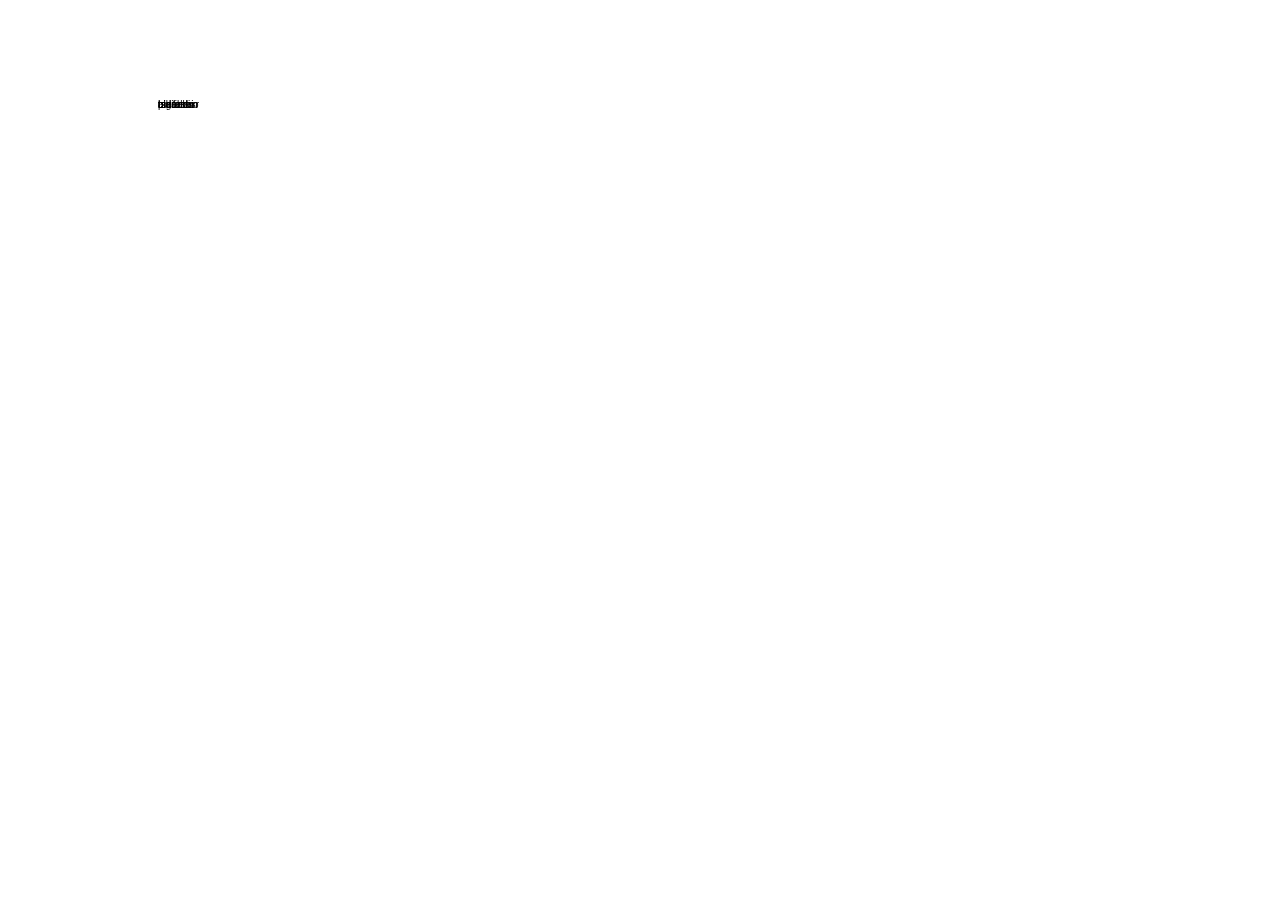
==== crypt.html @ e3aa5c26 "Add files via upload" ====
<!DOCTYPE html>
<html lang="en">
<head>
    <meta charset="UTF-8">
    <meta name="viewport" content="width=device-width, initial-scale=1.0">
    <meta http-equiv="X-UA-Compatible" content="ie=edge">
    <title>Document</title>
</head>
<body>
    <div>
        <canvas id="rectangle1">

        </canvas>
    </div>
    <script src="crypt.js"></script>
</body>
</html>
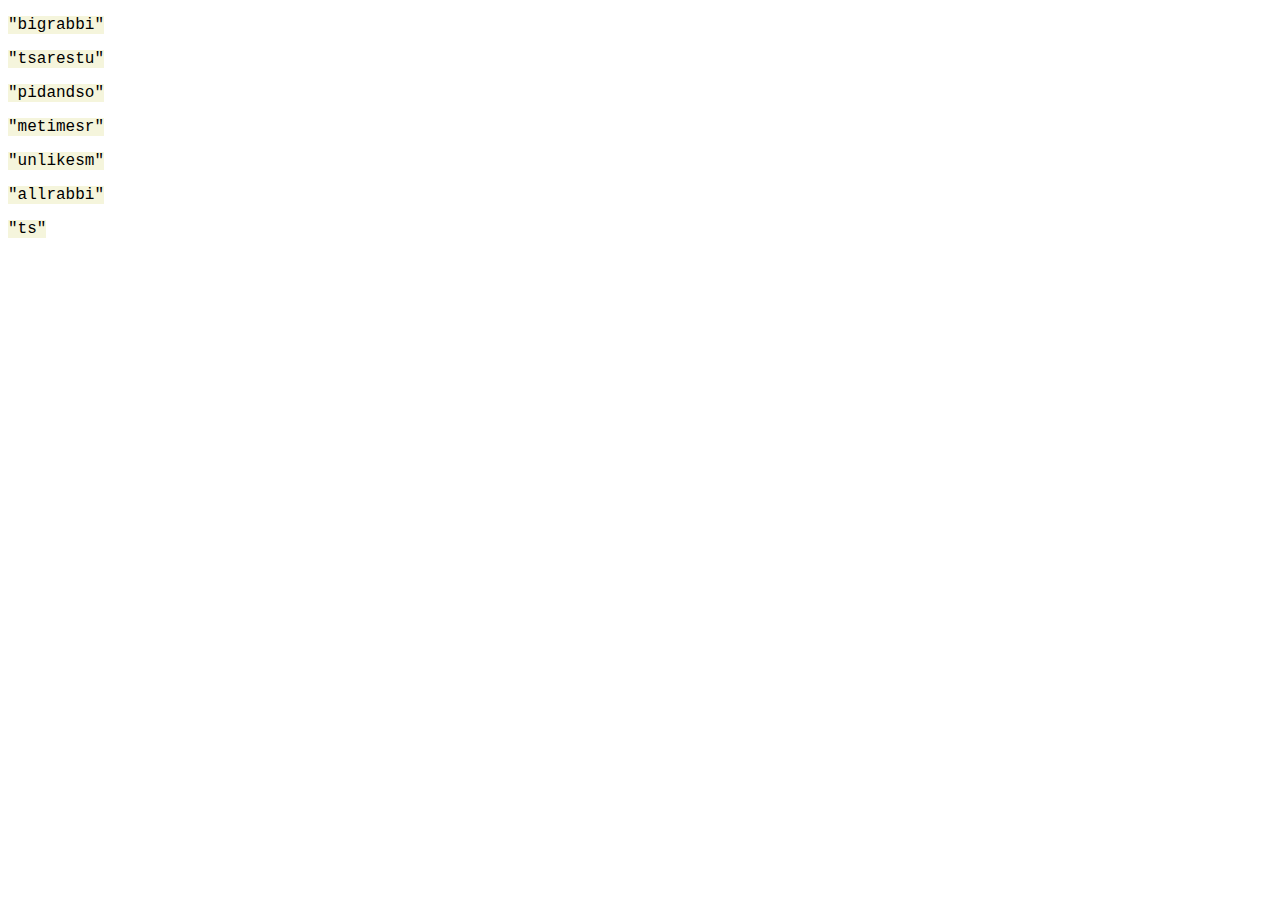
==== commit 87cf7a49: "Add files via upload" ====
--- a/crypt.html
+++ b/crypt.html
@@ -4,13 +4,11 @@
     <meta charset="UTF-8">
     <meta name="viewport" content="width=device-width, initial-scale=1.0">
     <meta http-equiv="X-UA-Compatible" content="ie=edge">
+    <link rel="stylesheet" href="crypt.css">
     <title>Document</title>
 </head>
 <body>
-    <div>
-        <canvas id="rectangle1">
-
-        </canvas>
+    <div id="test">
     </div>
     <script src="crypt.js"></script>
 </body>
--- a/crypt.css
+++ b/crypt.css
@@ -0,0 +1,6 @@
+div{
+    font-family: 'Courier New', Courier, monospace ;
+}
+span{
+    background-color: beige;
+}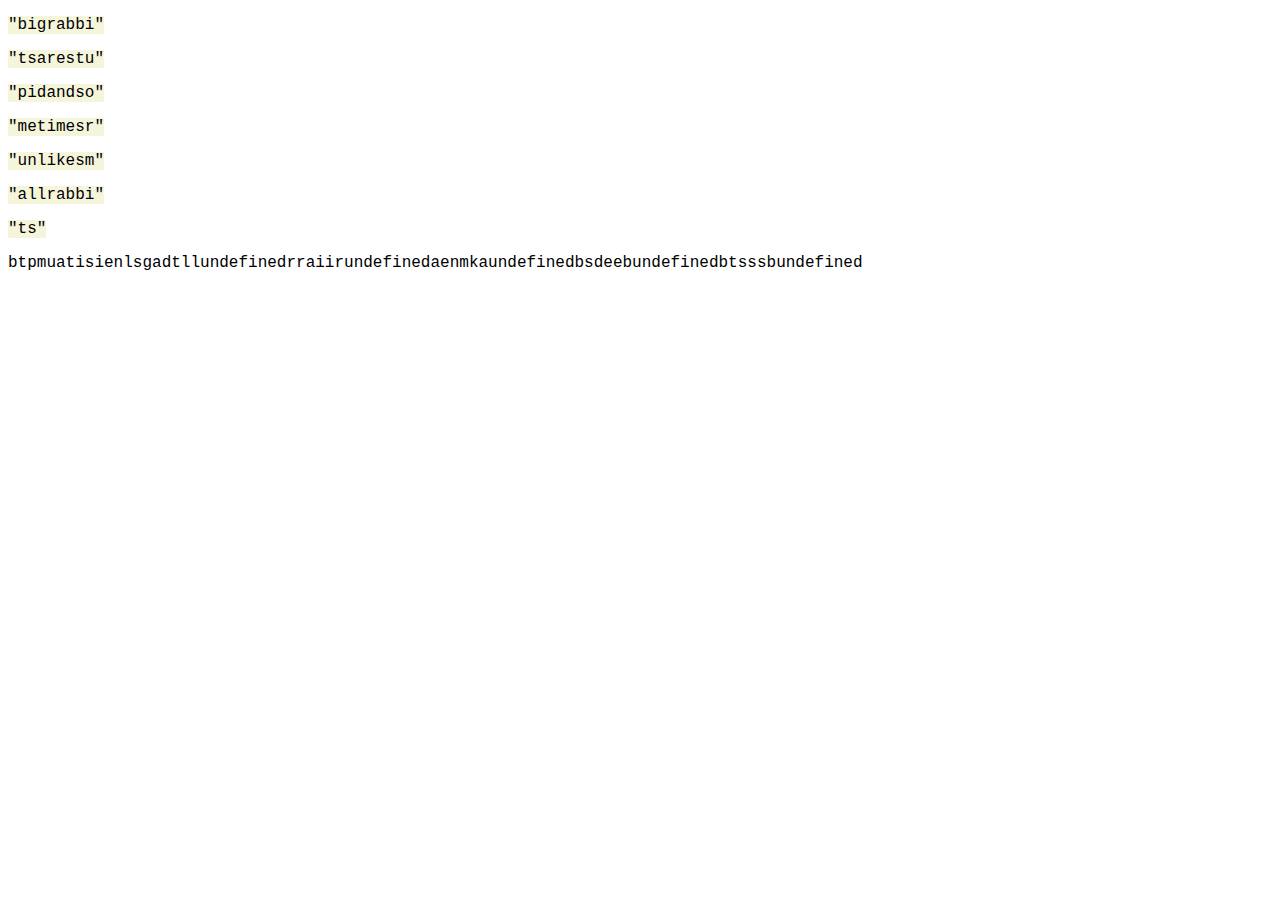
==== commit 4b316e33: "encrypted with undefined" ====
--- a/crypt.html
+++ b/crypt.html
@@ -10,6 +10,7 @@
 <body>
     <div id="test">
     </div>
+    <div id="run"></div>
     <script src="crypt.js"></script>
 </body>
 </html>